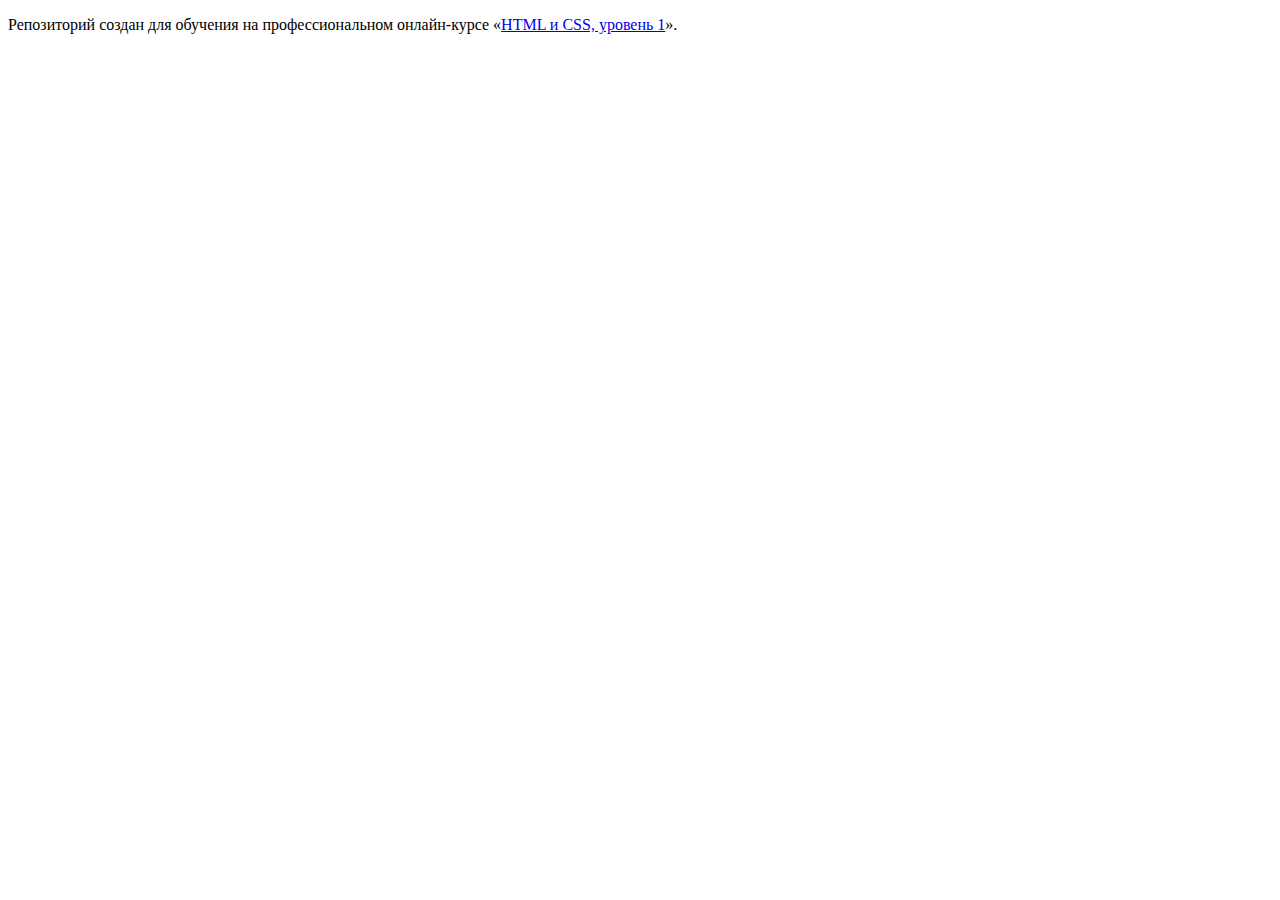
==== index.html @ 30127d76 ":hatching_chick:" ====
<!DOCTYPE html>
<html lang="ru">
  <head>
    <meta charset="utf-8">
    <title>HTML Academy: Глейси</title>
  </head>
  <body>

    <p>Репозиторий создан для обучения на профессиональном онлайн‑курсе «<a href="https://htmlacademy.ru/intensive/htmlcss">HTML и CSS, уровень 1</a>».</p>

  </body>
</html>
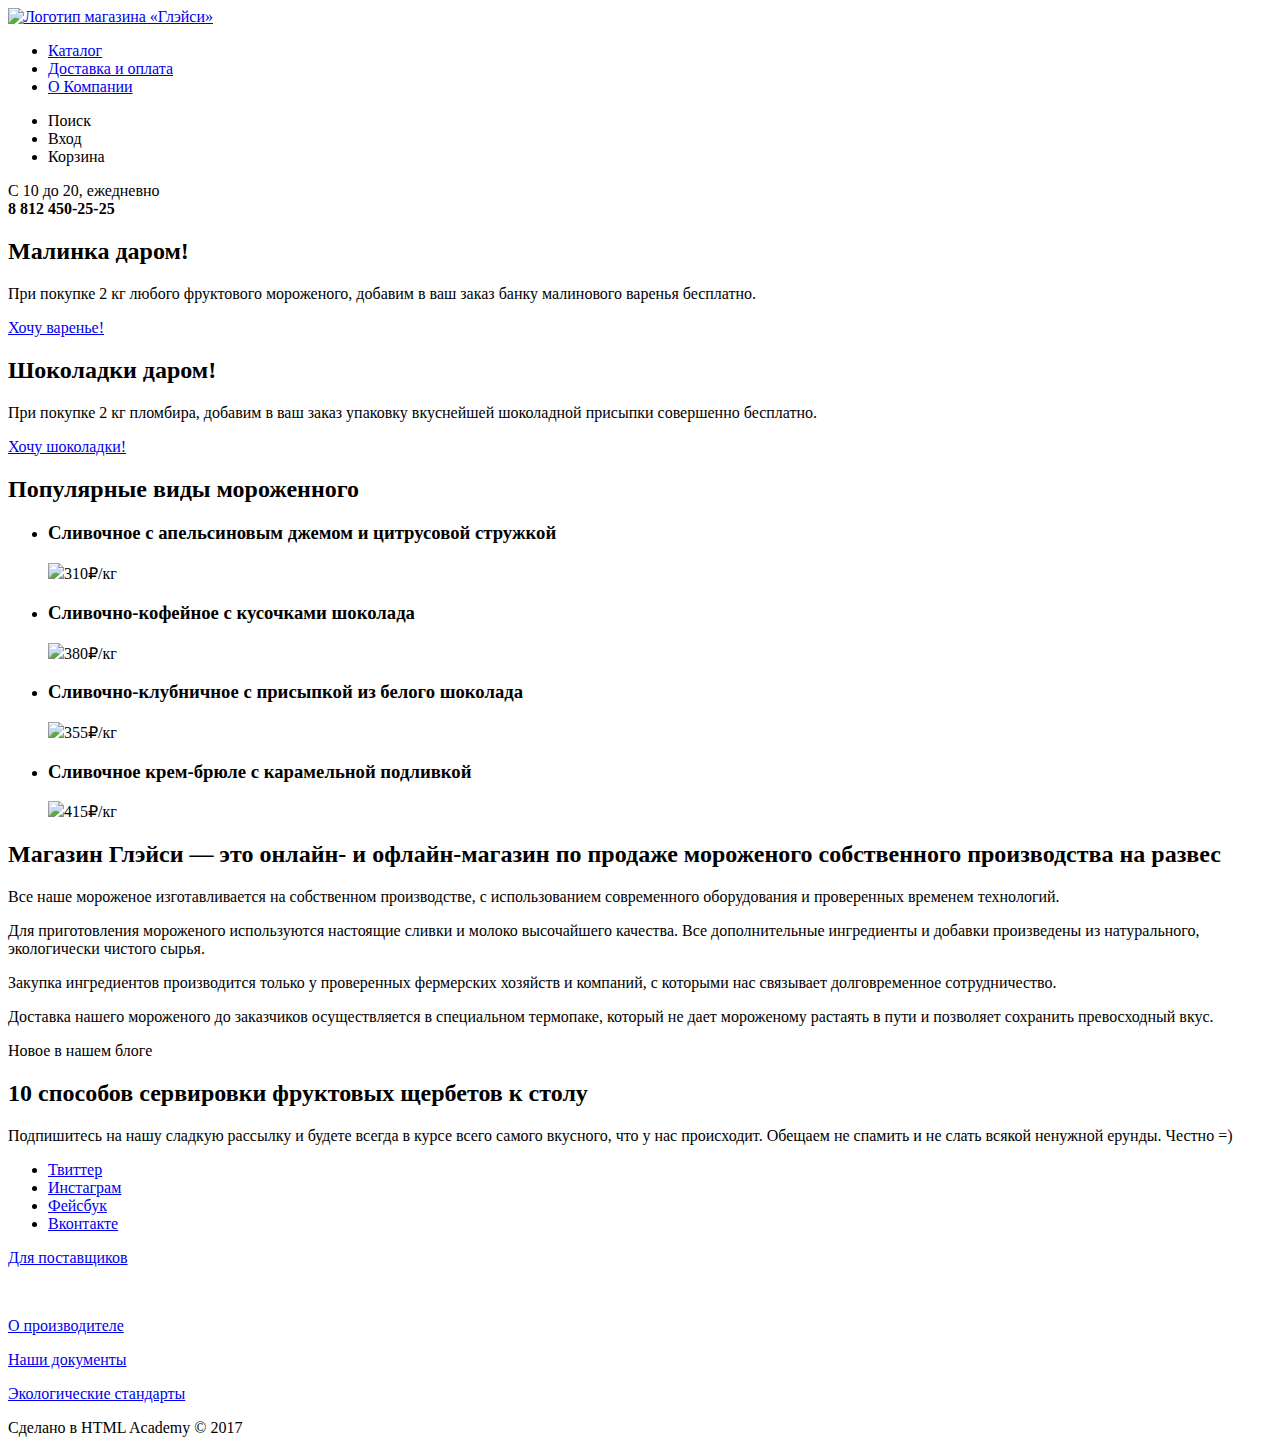
==== commit fbca1ec2: "Первоначальная разметка главной страницы" ====
--- a/index.html
+++ b/index.html
@@ -1,12 +1,120 @@
 <!DOCTYPE html>
 <html lang="ru">
-  <head>
-    <meta charset="utf-8">
-    <title>HTML Academy: Глейси</title>
-  </head>
-  <body>
+<head>
+	<meta charset="utf-8">
+	<title>главная Глейси</title>
+</head>
+<body>
+	<header class="main-header">
+		<nav class="main-navigation">
+			<a class="main-header-logo" href="index.html">
+				<img src="img/logo.svg" width="154" height="70" alt="Логотип магазина «Глэйси»">
+			</a>
+			<ul class="site-navigation">
+				<li><a href="catalog.html">Каталог</a></li>
+				<li><a href="#">Доставка и оплата</a></li>
+				<li><a href="#">О Компании</a></li>
+			</ul>
+			<ul class="user-navigation">
+				<li class="search-link">Поиск</li>
+				<li class="login-link">Вход</li>
+				<li class="basket-link">Корзина</li>
+			</ul>
+		</nav>
+		<p class="work-time">С 10 до 20, ежедневно<br>
+			<b>8 812 450-25-25</b>
+		</p>
+	</header>
 
-    <p>Репозиторий создан для обучения на профессиональном онлайн‑курсе «<a href="https://htmlacademy.ru/intensive/htmlcss">HTML и CSS, уровень 1</a>».</p>
+	<main class="container">
+		<div class="promotion">
+			<section class="promo">
+				<h2>Малинка даром!</h2>
+				<p>При покупке 2 кг любого фруктового мороженого, добавим в ваш заказ банку малинового варенья бесплатно.</p>
+				<a href="#"><span class="present">Хочу варенье!</span></a>
+			</section>
+			<section class="promo-button">
+				<h2>Шоколадки даром!</h2>
+				<p>При покупке 2 кг пломбира, добавим в ваш заказ упаковку вкуснейшей шоколадной присыпки совершенно бесплатно.</p>
+				<a href="#"><span class="promo-button">Хочу шоколадки!</span></a>
+			</section>
+		</div>
+		<section class="top">
+			<h2 class="visually-hidden">Популярные виды мороженного</h2>
+			<ul class="top-price">
+				<li>
+					<h3>
+						Сливочное с апельсиновым джемом и цитрусовой стружкой
+					</h3>
+					<p>
+						<img src="http://placehold.it/150x100">310<span class="weight">₽/кг</span>
+					</p>
+				</li>
+				<li>
+					<h3>
+						Сливочно-кофейное с кусочками шоколада
+					</h3>
+					<p>
+						<img src="http://placehold.it/150x100">380<span class="weight">₽/кг</span>
+					</p>
+				</li>
+				<li>
+					<h3>
+						Сливочно-клубничное с присыпкой из белого шоколада
+					</h3>
+					<p>
+						<img src="http://placehold.it/150x100">355<span class="weight">₽/кг</span>
+					</p>
+				</li>
+				<li>
+					<h3>
+						Сливочное крем-брюле с карамельной подливкой
+					</h3>
+					<p>
+						<img src="http://placehold.it/150x100">415<span class="weight">₽/кг</span>
+					</p>
+				</li>
+			</ul>
+		</section>
+		<section class="about-glacy">
+			<h2>Магазин Глэйси — это онлайн- и офлайн-магазин по продаже мороженого собственного производства на развес</h2>
+			<p>Все наше мороженое изготавливается на собственном производстве, с использованием современного оборудования и проверенных временем технологий.</p>
+			<p>
+			Для приготовления мороженого используются настоящие сливки и молоко высочайшего качества. Все дополнительные ингредиенты и добавки произведены из натурального, экологически чистого сырья. </p>
+			<p>Закупка ингредиентов  производится только у проверенных фермерских хозяйств и компаний, с которыми нас связывает долговременное сотрудничество.</p>
+			<p>Доставка нашего мороженого до заказчиков осуществляется в специальном термопаке, который не дает мороженому растаять в пути и позволяет сохранить превосходный вкус.</p>
+		</section>
+		<article class="blog-news">
+			<span>Новое в нашем блоге</span>
+			<h2>10 способов сервировки
+				фруктовых щербетов к
+			столу</h2>							
+		</article>
+		<section class="subscribe">
+			<p>Подпишитесь на нашу сладкую рассылку и будете всегда в курсе всего самого вкусного, что у нас происходит. Обещаем не спамить и не слать всякой ненужной ерунды. Честно =) </p>
+		</section>
 
-  </body>
+	</main>
+	<footer class="main-footer">
+		<div class="foter-social">
+			<ul>
+				<li><a class="social-button" href="#">Твиттер</a></li>
+				<li><a class="social-button" href="#">Инстаграм</a></li>
+				<li><a class="social-button" href="#">Фейсбук</a></li>
+				<li><a class="social-button" href="#">Вконтакте</a></li>
+			</ul>
+		</div class="footer-about">
+		<div>
+			<p>
+				<a href="#">Для поставщиков</a>
+			</p><br>
+			<p><a href="#">О производителе</a></p>
+			<p><a href="#">Наши документы</a></p>
+			<p><a href="#">Экологические стандарты</a></p>
+		</div>
+		<p>Сделано в HTML Academy © 2017</p>
+
+	</footer>
+
+</body>
 </html>
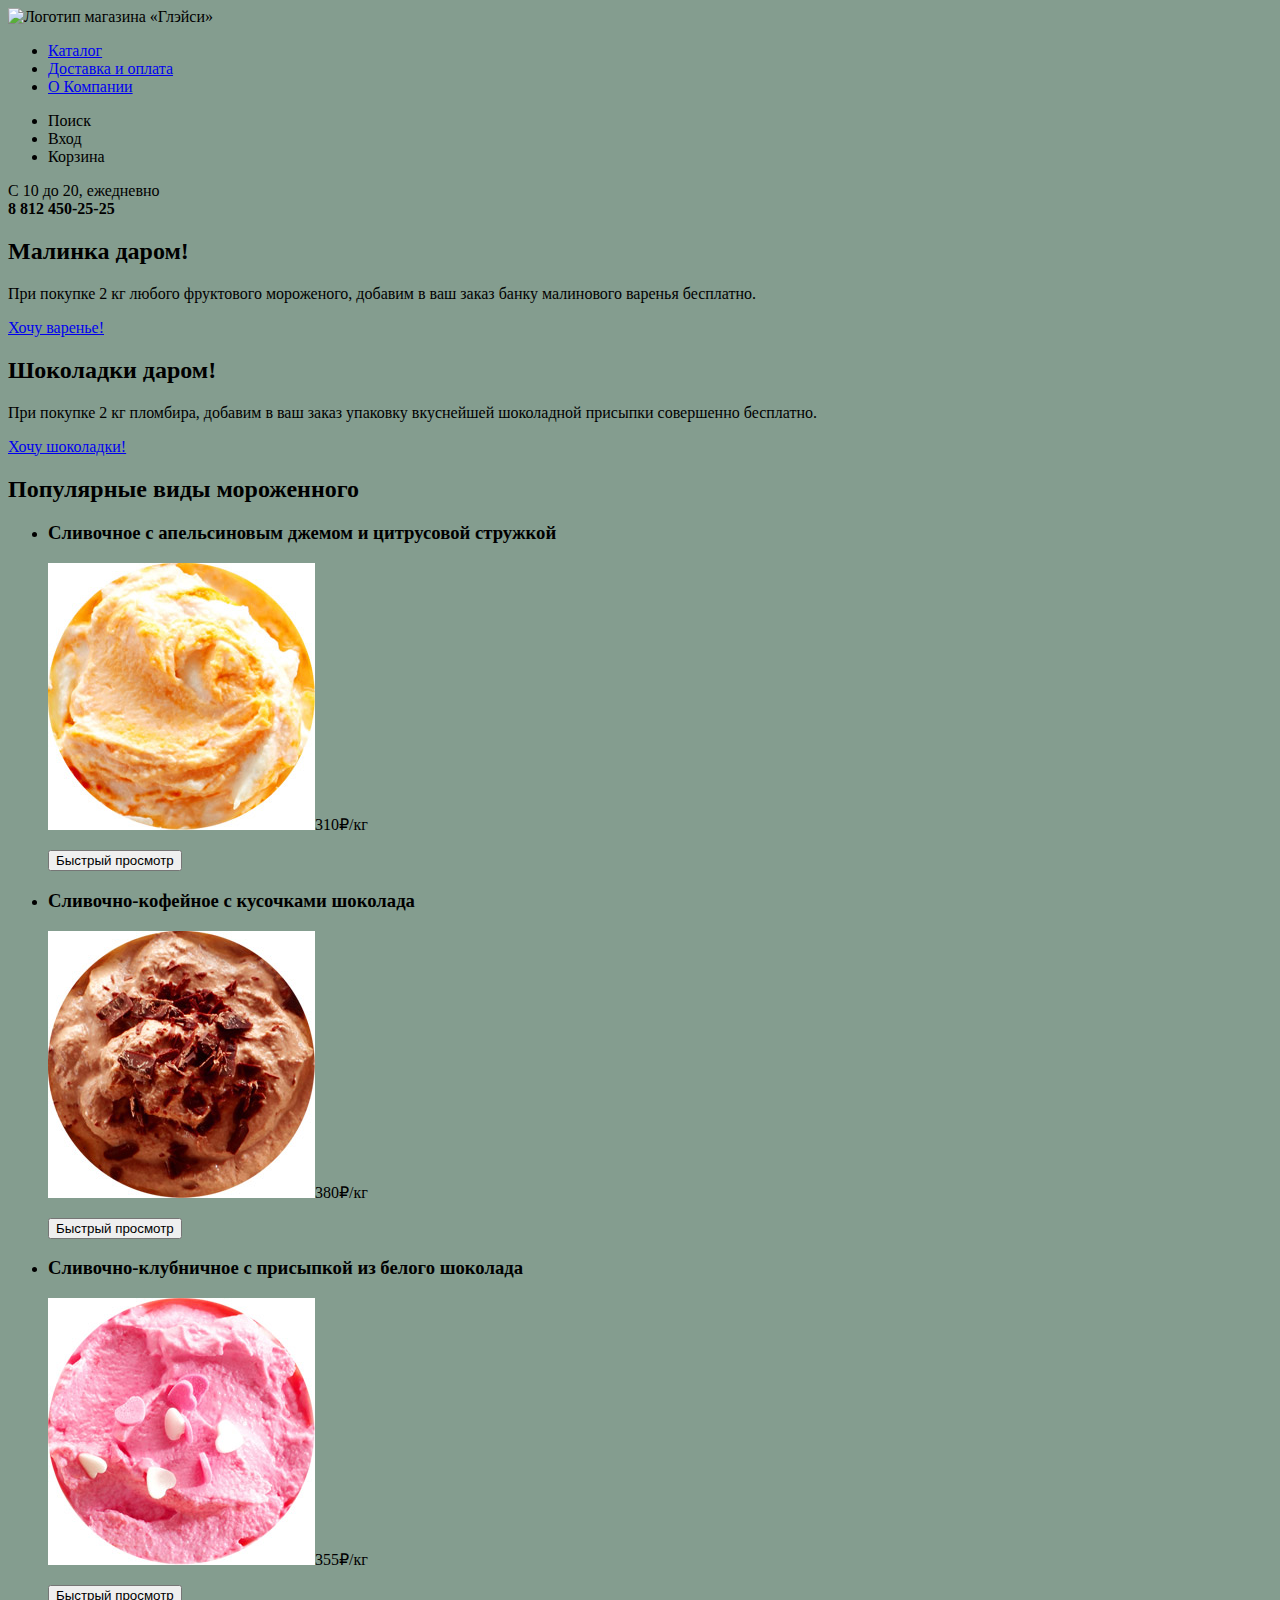
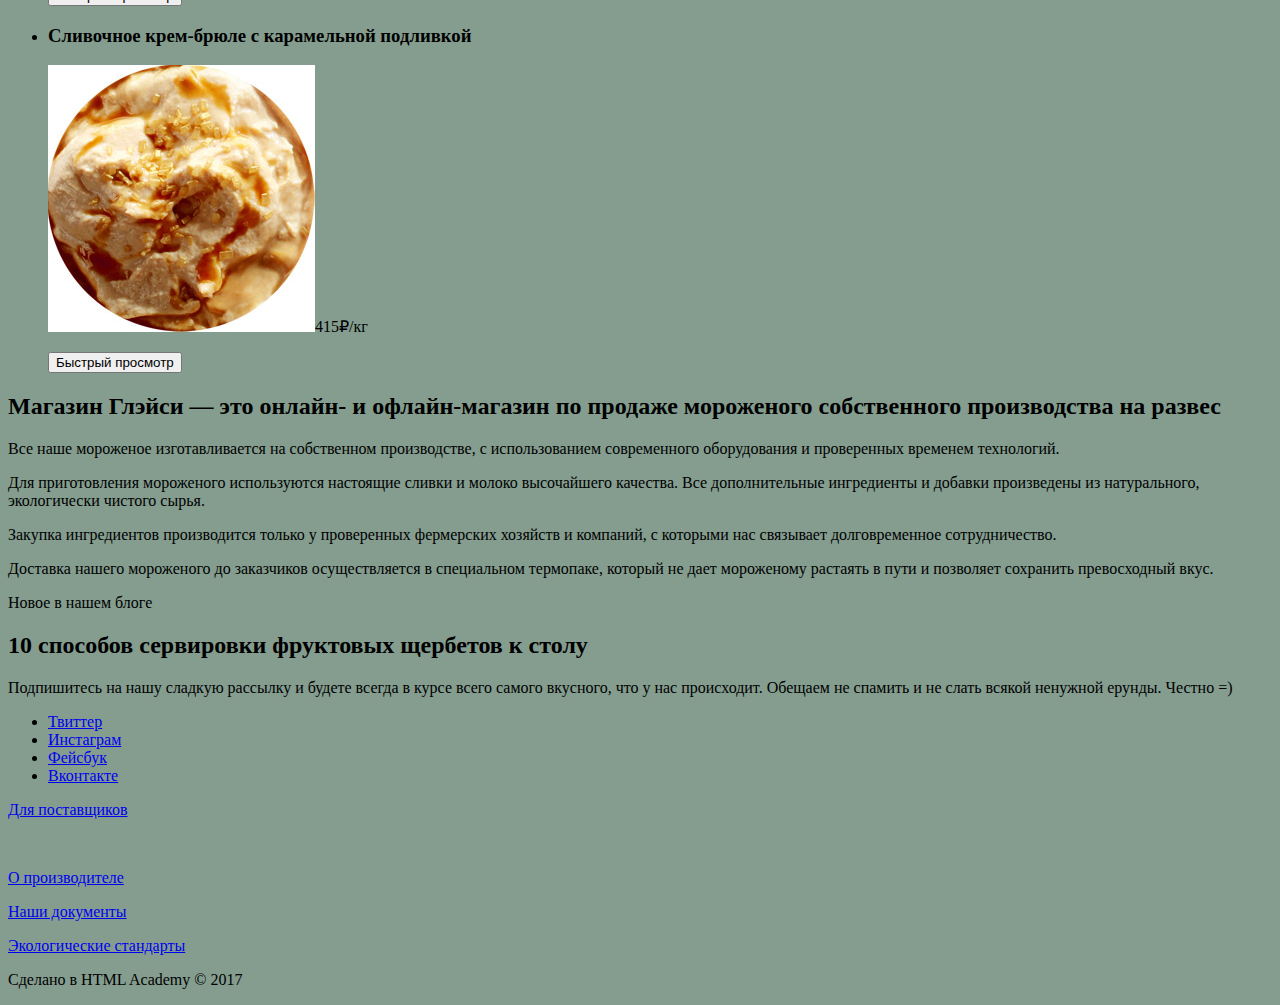
==== commit bdeb31da: "Добавил контентные изображения в разметку" ====
--- a/index.html
+++ b/index.html
@@ -3,11 +3,13 @@
 <head>
 	<meta charset="utf-8">
 	<title>главная Глейси</title>
+	<link href="css/style.css" rel="stylesheet">
 </head>
 <body>
+	</style>
 	<header class="main-header">
 		<nav class="main-navigation">
-			<a class="main-header-logo" href="index.html">
+			<a class="main-header-logo">
 				<img src="img/logo.svg" width="154" height="70" alt="Логотип магазина «Глэйси»">
 			</a>
 			<ul class="site-navigation">
@@ -39,40 +41,44 @@
 				<a href="#"><span class="promo-button">Хочу шоколадки!</span></a>
 			</section>
 		</div>
-		<section class="top">
+		<section class="catalog">
 			<h2 class="visually-hidden">Популярные виды мороженного</h2>
-			<ul class="top-price">
-				<li>
+			<ul class="catalog-list">
+				<li class="catalog-item">
 					<h3>
 						Сливочное с апельсиновым джемом и цитрусовой стружкой
 					</h3>
 					<p>
-						<img src="http://placehold.it/150x100">310<span class="weight">₽/кг</span>
+						<img src="img/product-1.jpg" width="267" height="267">310<span class="weight">₽/кг</span>
 					</p>
+					<button class="view">Быстрый просмотр</button>
 				</li>
-				<li>
+				<li class="catalog-item">
 					<h3>
 						Сливочно-кофейное с кусочками шоколада
 					</h3>
 					<p>
-						<img src="http://placehold.it/150x100">380<span class="weight">₽/кг</span>
+						<img src="img/product-2.jpg" width="267" height="267">380<span class="weight">₽/кг</span>
 					</p>
+					<button class="view">Быстрый просмотр</button>
 				</li>
-				<li>
+				<li class="catalog-item">
 					<h3>
 						Сливочно-клубничное с присыпкой из белого шоколада
 					</h3>
 					<p>
-						<img src="http://placehold.it/150x100">355<span class="weight">₽/кг</span>
+						<img src="img/product-3.jpg" width="267" height="267">355<span class="weight">₽/кг</span>
 					</p>
+					<button class="view">Быстрый просмотр</button>
 				</li>
-				<li>
+				<li class="catalog-item">
 					<h3>
 						Сливочное крем-брюле с карамельной подливкой
 					</h3>
 					<p>
-						<img src="http://placehold.it/150x100">415<span class="weight">₽/кг</span>
+						<img src="img/product-4.jpg" width="267" height="267">415<span class="weight">₽/кг</span>
 					</p>
+					<button class="view">Быстрый просмотр</button>
 				</li>
 			</ul>
 		</section>
--- a/css/style.css
+++ b/css/style.css
@@ -0,0 +1,3 @@
+body {
+	background-color: rgba(132, 157, 143);
+}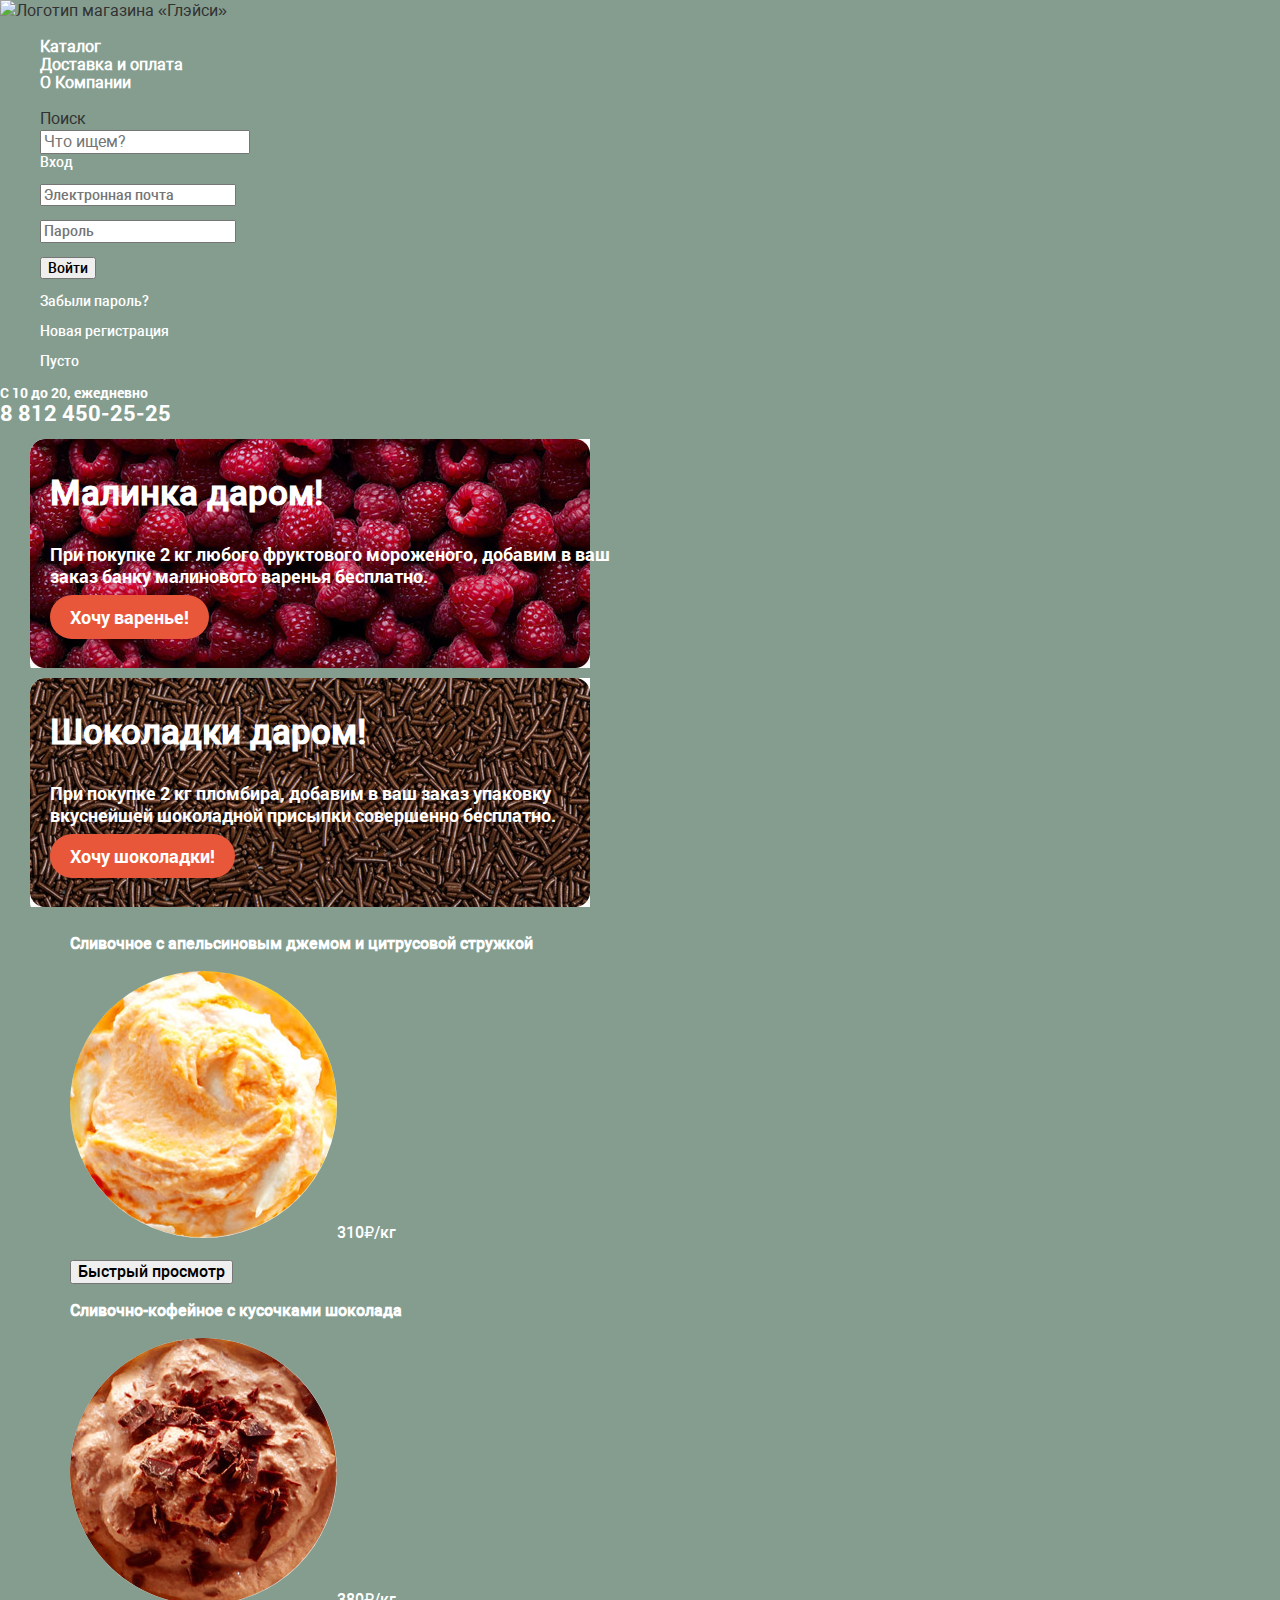
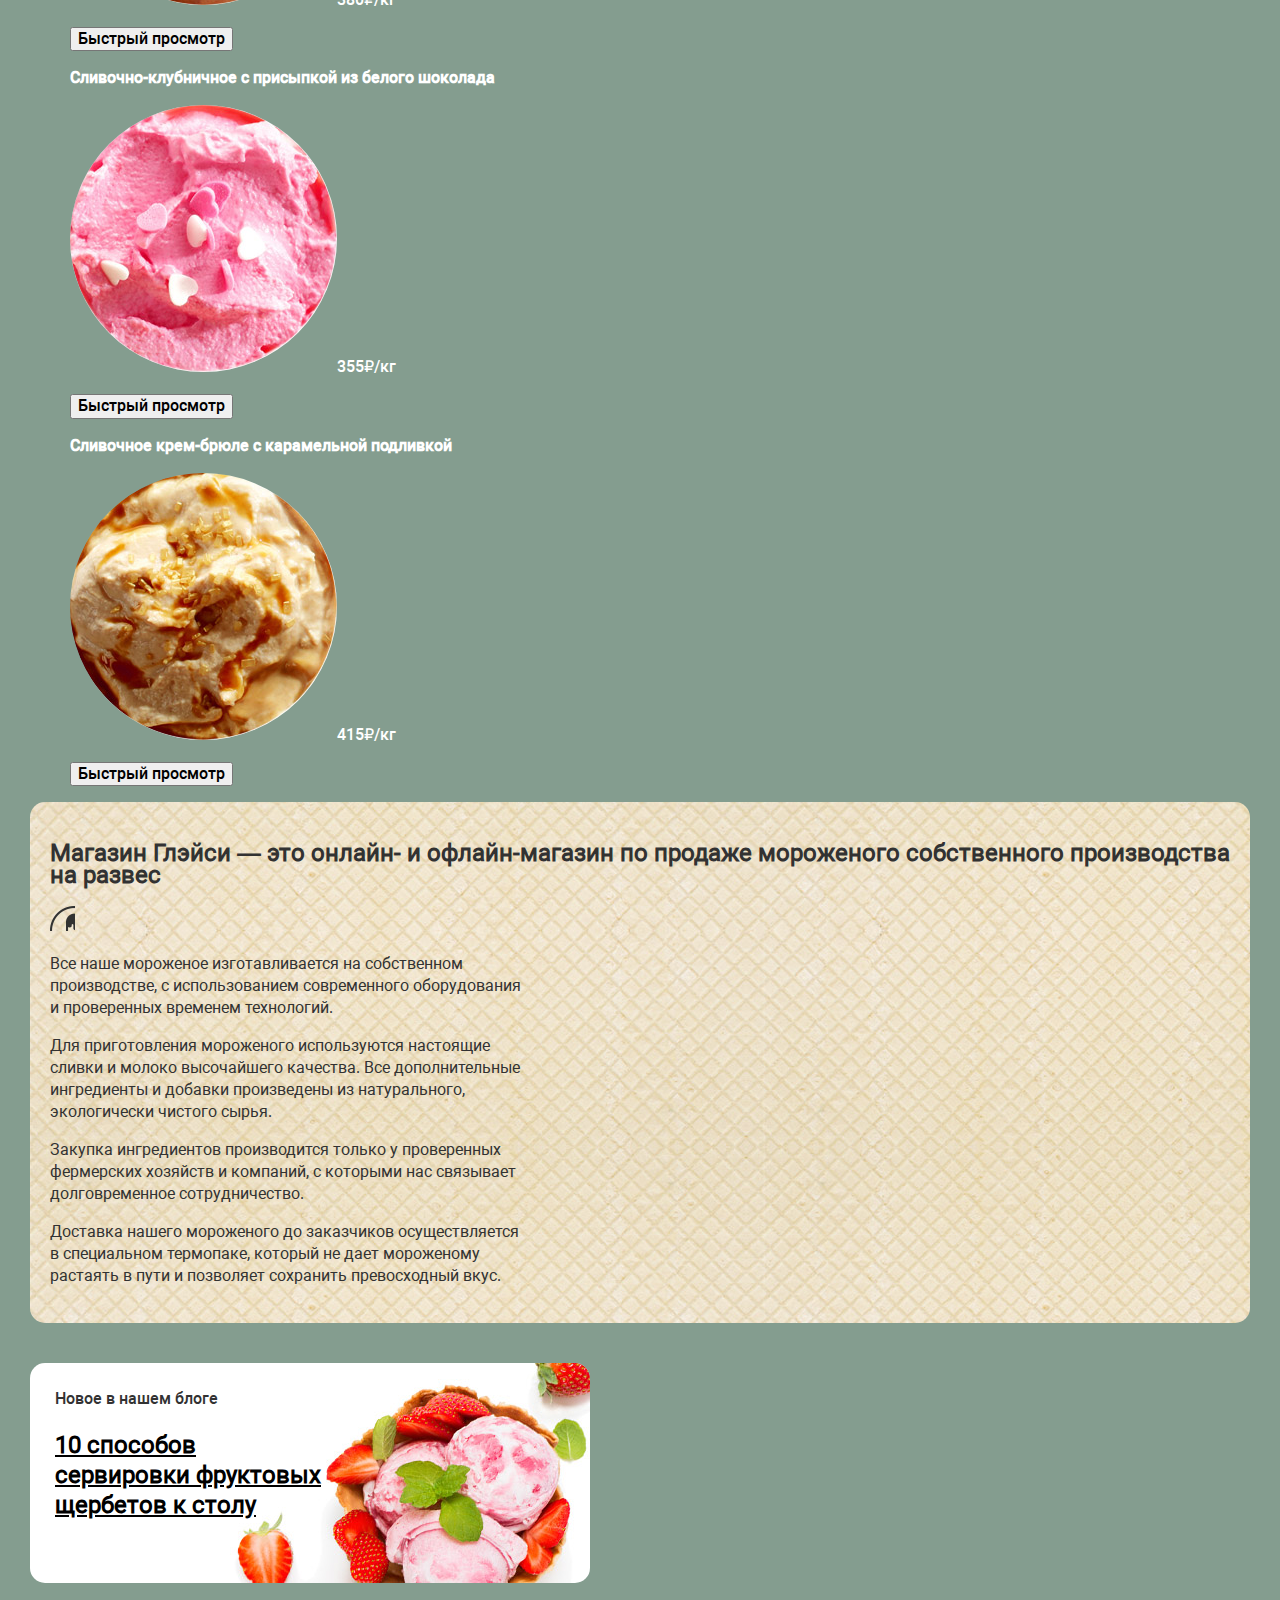
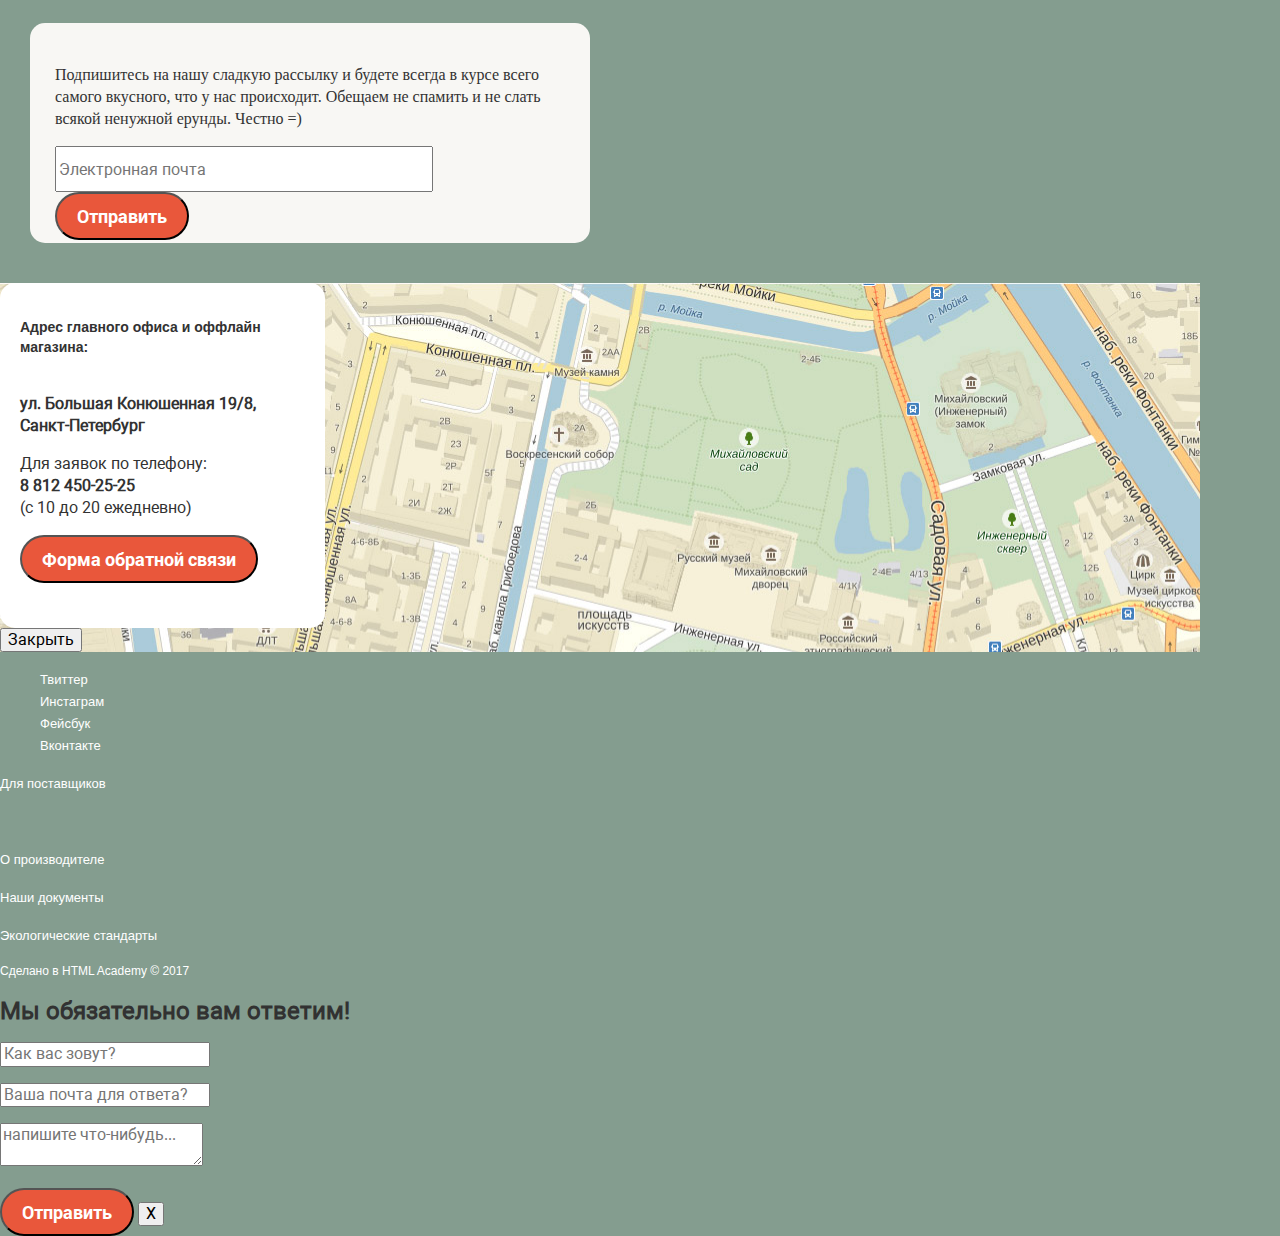
==== commit ea4e29d0: "Подключил файл css. Добавил стили, размер шрифта, цвет фона" ====
--- a/index.html
+++ b/index.html
@@ -3,42 +3,88 @@
 <head>
 	<meta charset="utf-8">
 	<title>главная Глейси</title>
+	<link href="css/normalize.css" rel="stylesheet">
 	<link href="css/style.css" rel="stylesheet">
 </head>
 <body>
-	</style>
 	<header class="main-header">
 		<nav class="main-navigation">
 			<a class="main-header-logo">
 				<img src="img/logo.svg" width="154" height="70" alt="Логотип магазина «Глэйси»">
 			</a>
 			<ul class="site-navigation">
-				<li><a href="catalog.html">Каталог</a></li>
-				<li><a href="#">Доставка и оплата</a></li>
-				<li><a href="#">О Компании</a></li>
+				<li>
+					<a href="catalog.html">Каталог</a>
+					<ul class="sub-menu">
+						<li><a href="#">Новинки</a></li>
+						<li><a href="#">Сливочное</a></li>
+						<li><a href="#">Щербеты</a></li>
+						<li><a href="#">фруктовый лёд</a></li>
+						<li><a href="#">Мелорин</a></li>
+					</ul>
+				</li>
+				<li>
+					<a href="#">Доставка и оплата</a>
+				</li>
+				<li>
+					<a href="#">О Компании</a>
+				</li>
 			</ul>
 			<ul class="user-navigation">
-				<li class="search-link">Поиск</li>
-				<li class="login-link">Вход</li>
-				<li class="basket-link">Корзина</li>
+				<li class="search">
+					<span class="search-icon">Поиск</span>
+					<div class="search-form">
+						<form method="post" action="https://echo.htmlacademy.ru">
+							<input type="text" placeholder="Что ищем?">
+						</form>
+					</div>
+				</li>
+				<li class="login">
+					<a class="login-link" href="login.html">Вход</a>
+					<div class="login-form">
+						<form method="post" action="/">
+							<p>
+								<label class="visually-hidden" for="user-login">Логин</label>
+								<input class="login-icon-user" id="user-login" type="text" name="login" placeholder="Электронная почта">
+							</p>
+							<p>
+								<label class="visually-hidden" for="user-password">Пароль</label>
+								<input class="login-icon-password" id="user-password" type="password" name="password" placeholder="Пароль">
+							</p>
+							<button class="button-login" type="submit">
+								Войти
+							</button>
+							<p class="login-password-info">
+								<a class="restore" href="#">Забыли пароль?</a>
+							</p>
+							<p class="login-password-info">
+								<a class="registration" href="#">Новая регистрация</a>
+							</p>
+						</form>
+					</div>
+				</li>
+				
+				<li class="cart">
+					<a class="basket-link" href="#">Пусто</a>
+				</li>
 			</ul>
 		</nav>
-		<p class="work-time">С 10 до 20, ежедневно<br>
-			<b>8 812 450-25-25</b>
+		<p class="work-time" aria-label="График работы">С 10 до 20, ежедневно<br>
+			<a href="tel:88124502525" aria-label="Телефон">8 812 450-25-25</a>
 		</p>
 	</header>
 
 	<main class="container">
 		<div class="promotion">
-			<section class="promo">
+			<section class="promo promo-1">
 				<h2>Малинка даром!</h2>
 				<p>При покупке 2 кг любого фруктового мороженого, добавим в ваш заказ банку малинового варенья бесплатно.</p>
-				<a href="#"><span class="present">Хочу варенье!</span></a>
+				<a href="#" class="button">Хочу варенье!</a>
 			</section>
-			<section class="promo-button">
+			<section class="promo promo-2">
 				<h2>Шоколадки даром!</h2>
 				<p>При покупке 2 кг пломбира, добавим в ваш заказ упаковку вкуснейшей шоколадной присыпки совершенно бесплатно.</p>
-				<a href="#"><span class="promo-button">Хочу шоколадки!</span></a>
+				<a href="#" class="button">Хочу шоколадки!</a>
 			</section>
 		</div>
 		<section class="catalog">
@@ -49,7 +95,7 @@
 						Сливочное с апельсиновым джемом и цитрусовой стружкой
 					</h3>
 					<p>
-						<img src="img/product-1.jpg" width="267" height="267">310<span class="weight">₽/кг</span>
+						<img src="img/product-1.jpg" width="267" height="267" alt="Сливочное с апельсиновым джемом и цитрусовой стружкой">310<span class="weight">₽/кг</span>
 					</p>
 					<button class="view">Быстрый просмотр</button>
 				</li>
@@ -58,7 +104,7 @@
 						Сливочно-кофейное с кусочками шоколада
 					</h3>
 					<p>
-						<img src="img/product-2.jpg" width="267" height="267">380<span class="weight">₽/кг</span>
+						<img src="img/product-2.jpg" width="267" height="267" alt="Сливочно-кофейное с кусочками шоколада">380<span class="weight">₽/кг</span>
 					</p>
 					<button class="view">Быстрый просмотр</button>
 				</li>
@@ -67,7 +113,7 @@
 						Сливочно-клубничное с присыпкой из белого шоколада
 					</h3>
 					<p>
-						<img src="img/product-3.jpg" width="267" height="267">355<span class="weight">₽/кг</span>
+						<img src="img/product-3.jpg" width="267" height="267" alt="Сливочно-клубничное с присыпкой из белого шоколада">355<span class="weight">₽/кг</span>
 					</p>
 					<button class="view">Быстрый просмотр</button>
 				</li>
@@ -76,31 +122,61 @@
 						Сливочное крем-брюле с карамельной подливкой
 					</h3>
 					<p>
-						<img src="img/product-4.jpg" width="267" height="267">415<span class="weight">₽/кг</span>
-					</p>
-					<button class="view">Быстрый просмотр</button>
-				</li>
-			</ul>
-		</section>
-		<section class="about-glacy">
+						<img src="img/product-4.jpg" width="267" height="267" alt="Сливочное крем-брюле с карамельной подливкой">415<span class="weight">₽/кг</span>
+					</p>
+					<button class="view">Быстрый просмотр</button>
+				</li>
+			</ul>
+		</section>
+		<section class="about-gllacy">
 			<h2>Магазин Глэйси — это онлайн- и офлайн-магазин по продаже мороженого собственного производства на развес</h2>
-			<p>Все наше мороженое изготавливается на собственном производстве, с использованием современного оборудования и проверенных временем технологий.</p>
-			<p>
-			Для приготовления мороженого используются настоящие сливки и молоко высочайшего качества. Все дополнительные ингредиенты и добавки произведены из натурального, экологически чистого сырья. </p>
-			<p>Закупка ингредиентов  производится только у проверенных фермерских хозяйств и компаний, с которыми нас связывает долговременное сотрудничество.</p>
-			<p>Доставка нашего мороженого до заказчиков осуществляется в специальном термопаке, который не дает мороженому растаять в пути и позволяет сохранить превосходный вкус.</p>
+			<li class="ice-cream-icon">
+				<p>Все наше мороженое изготавливается на собственном производстве, с использованием современного оборудования и проверенных временем технологий.</p>
+			</li>
+			<li class="cow-icon">
+				<p>
+				Для приготовления мороженого используются настоящие сливки и молоко высочайшего качества. Все дополнительные ингредиенты и добавки произведены из натурального, экологически чистого сырья. </p>
+			</li>
+			<li class="leaf-icon">
+				<p>Закупка ингредиентов  производится только у проверенных фермерских хозяйств и компаний, с которыми нас связывает долговременное сотрудничество.</p>
+			</li>
+			<li class="hermometer-icon">
+				<p>Доставка нашего мороженого до заказчиков осуществляется в специальном термопаке, который не дает мороженому растаять в пути и позволяет сохранить превосходный вкус.</p>
+			</li>
 		</section>
 		<article class="blog-news">
 			<span>Новое в нашем блоге</span>
-			<h2>10 способов сервировки
+			<a href="#">
+				<h2>10 способов сервировки
 				фруктовых щербетов к
-			столу</h2>							
+			столу</h2>
+			</a>							
 		</article>
 		<section class="subscribe">
-			<p>Подпишитесь на нашу сладкую рассылку и будете всегда в курсе всего самого вкусного, что у нас происходит. Обещаем не спамить и не слать всякой ненужной ерунды. Честно =) </p>
-		</section>
-
+			<p class="subscribe-headline">Подпишитесь на нашу сладкую рассылку и будете всегда в курсе всего самого вкусного, что у нас происходит. Обещаем не спамить и не слать всякой ненужной ерунды. Честно =)</p>
+			<form method="post" action="https://echo.htmlacademy.ru">
+				<input type="text" placeholder="Электронная почта">
+				<button class="button">Отправить</button>
+			</form>
+		</section>
+		
 	</main>
+	<section class="map">
+			<h2 class="visually-hidden">Адрес:</h2>
+				<!-- <img src="img/map.jpg" width="1200" height="430" alt="Офис компании по адресу ул. Большая Конюшенная 19/8, Санкт-Петербург"> -->
+			<div class="contacts">
+				<h3>Адрес главного офиса и оффлайн магазина:</h3><br>
+				<b>ул. Большая Конюшенная 19/8, Санкт-Петербург</b><br>
+				<p>Для заявок по телефону:<br>
+					<b>8 812 450-25-25</b><br>
+					(с 10 до 20 ежедневно)
+				</p>
+				<button class="button">Форма обратной связи</button>
+			</div>
+			<button class="modal-close" type="button">
+				Закрыть
+			</button>
+		</section>
 	<footer class="main-footer">
 		<div class="foter-social">
 			<ul>
@@ -109,8 +185,8 @@
 				<li><a class="social-button" href="#">Фейсбук</a></li>
 				<li><a class="social-button" href="#">Вконтакте</a></li>
 			</ul>
-		</div class="footer-about">
-		<div>
+		</div>
+		<div class="footer-about">
 			<p>
 				<a href="#">Для поставщиков</a>
 			</p><br>
@@ -118,9 +194,21 @@
 			<p><a href="#">Наши документы</a></p>
 			<p><a href="#">Экологические стандарты</a></p>
 		</div>
-		<p>Сделано в HTML Academy © 2017</p>
+		<p class="copyright">Сделано в HTML Academy © 2017</p>
 
 	</footer>
 
+
+
+	<section class="modal modal-feedback">
+		<h2>Мы обязательно вам ответим!</h2>
+		<form method="post">
+			<p><input type="text" placeholder="Как вас зовут?"></p>
+			<p><input type="text" placeholder="Ваша почта для ответа?"></p>
+			<p><textarea placeholder="напишите что-нибудь..."></textarea></p>
+			<button type="submit" class="button">Отправить</button>
+			<button type="button" class="close">X</button>
+		</form>
+	</section>
 </body>
 </html>
--- a/css/style.css
+++ b/css/style.css
@@ -1,3 +1,279 @@
+@font-face {
+	font-family: "Roboto";
+	src: url(../gllacy/fonts/web/roboto.woff2) format("woff2");
+	font-style: normal;
+	font-weight: normal;
+}
+
+@font-face {
+	font-family: "Roboto Bold";
+	src: url(../gllacy/fonts/web/robotobold.woff2) format("woff2");
+	font-style: normal;
+	font-weight: bold;
+}
+@font-face {
+	font-family: "Roboto Medium";
+	src: url(../gllacy/fonts/web/robotomedium.woff2) format("woff2");
+	font-style: normal;
+	font-weight: normal;
+}
+
 body {
-	background-color: rgba(132, 157, 143);
+	margin: 0;
+	font-family: "Roboto", Arial, sans-serif;
+	font-size: 16px;
+	line-height: 22px;
+	font-weight: 400;
+	color: #323232;
+	background-color: #849d8f;
+}
+.visually-hidden {
+  position: absolute;
+  clip: rect(0 0 0 0);
+  width: 1px;
+  height: 1px;
+  margin: -1px;
+}
+.inner-page {
+  color: #000000;
+
+  background-color: #f9f6f3;
+  background-image: url("../img/background.jpg");
+  background-position: 0 0;
+  background-repeat: repeat;
+}
+.container {
+	padding-left: 30px;
+	padding-right: 30px;
+}
+a {
+  text-decoration: none;
+}
+.site-navigation {
+	font-size: 16px;
+	line-height: 18px;
+	font-weight: bold;
+}
+.sub-menu {
+	display: none;
+	font-size: 14px;
+	line-height: 16px;
+	font-weight: normal;
+}
+.site-navigation li:hover > ul {
+	display: block;
+}
+.sub-menu li:first-child {
+	font-weight: bold;
+}
+.site-navigation,
+.user-navigation,
+.sub-menu {
+	list-style: none;
+}
+.site-navigation a,
+.user-navigation a,
+.sub-menu a {
+	color: #ffffff;
+}
+.site-navigation a:hover,
+.site-navigation a:focus,
+.user-navigation a:hover,
+.user-navigation a:focus,
+.sub-menu a:hover,
+.sub-menu a:focus {
+	background-color: #f7f6f3;
+	color: #323232;
+}
+.login,
+.cart {
+	font-family: "Roboto Medium", Arial, sans-serif;
+	font-size: 14px;
+	line-height: 16px;
+}
+.work-time {
+	font-family: "Roboto Bold", Arial, sans-serif;
+	font-size: 14px;
+	line-height: 16px;
+	color: #ffffff;
+}
+.work-time a {
+	font-family: inherit;
+	font-size: 22px;
+	line-height: 24px;
+	color: #ffffff;
+}
+.promotion {
+	font-family: "Roboto Bold", Arial, sans-serif;
+	font-size: 18px;
+	line-height: 22px;
+	color: #ffffff;
+}
+.promo h2 {
+	font-family: "Roboto Medium", Arial, sans-serif;
+	font-size: 35px;
+	line-height: 41px;
+}
+.button {
+	font-family: "Roboto Bold", Arial, sans-serif;
+	background-color: #e9573b;
+	color: #ffffff;
+	font-size: 18px;
+	line-height: 24px;
+	text-align: center;
+	padding: 10px 20px;
+	border-radius: 30px;
+
+}
+.promo {
+	width: 560px;
+	height: 229px;
+	border-radius: 15px;
+	padding: 5px 20px;
+	vertical-align: top;
+}
+.promo-1 {
+	background-image: url("../img/raspberries.jpg");
+	background-position: 0 0;
+	background-repeat: no-repeat;
+}
+.promo-2 {
+	background-image: url("../img/chocolate.jpg");
+	background-position: 0 0;
+	background-repeat: no-repeat;
+}
+
+.catalog {
+	font-family: "Roboto Medium", Arial, sans-serif;
+	color: #ffffff;
+}
+.catalog-list {
+	list-style: none;
+}
+.catalog-list h3 {
+	font-family: "Roboto Medium", Arial, sans-serif;
+	font-size: 16px;
+	line-height: 22px;
+}
+.catalog-item img {
+	border-radius: 50%;
+}
+.about-gllacy {
+	background-image: url("../img/wafer-pattern.jpg");
+	padding: 20px;
+	border-radius: 15px;
+}
+.about-gllacy h2 {
+	font-size: 24px;
+	line-heght: 30px;
+}
+.about-gllacy p {
+	width: 480px;
+}
+.about-gllacy li {
+	list-style: none;
+}
+.ice-cream-icon::before {
+  content: "";
+  display: inline-block;
+  background-image: url("../img/ice-cream.svg");
+  width: 25px;
+  height: 25px;
+}
+.blog-news {
+	width: 510px;
+	height: 170px;
+	background-color: #ffffff;
+	border-radius: 15px;
+	margin-top: 40px;
+	margin-bottom: 40px;
+	background-image: url(../img/strawberry-bg.jpg);
+	background-postion: absolute;
+	background-repeat: no-repeat;
+	padding: 25px;
+}
+.blog-news a {
+  color: #000000;
+  text-decoration: underline;
+}
+.blog-news span {
+	font-family: "Roboto Medium", Arial, sans-serif;
+	font-size: 16px;
+	line-height: 22px;
+	display: inline-block;
+	/*margin-left: 25px;
+	margin-top: 25px;*/
+}
+.blog-news h2 {
+	width: 280px;
+	font-size: 24px;
+	line-height: 30px;
+	/*margin-left: 25px;
+	margin-bottom: 25px;*/
+}
+.subscribe {
+	width: 510px;
+	height: 170px;
+	background-color: #f8f7f4;
+	border-radius: 15px;
+	margin-top: 40px;
+	margin-bottom: 40px;
+	padding: 25px;
+}
+.subscribe-headline {
+	font-family: "Roboto Regular";
+	font-size: 16px;
+	line-heigt: 22px;
+}
+.subscribe input {
+	width: 370px;
+	height: 40px;
+}
+.map {
+	background-image: url("../img/map.jpg");
+	background-repeat: no-repeat;
+	width: 100%;
+	margin: 0;
+}
+.contacts {
+	background-color: #ffffff;
+	width: 285px;
+	height: 285px;
+	border-radius: 15px;
+	padding: 20px;
+	padding-bottom: 40px;
+}
+.contacts h3 {
+	font-family: "Roboto Regular", Arial, sans-serif;
+	font-size: 14px;
+	line-height: 20px;
+}
+.contact b {
+	font-family: "Roboto Bold", Arial, sans-serif;
+	font-size: 18px;
+	line-height: 24px;
+}
+.contact p {
+	font-family: "Roboto Bold", Arial, sans-serif;
+	font-size: 14px;
+	line-height: 20px;
+}
+.main-footer ul {
+	list-style: none;
+}
+.main-footer a {
+	font-family: "Roboto Regular", Arial, sans-serif;
+	font-size: 13px;
+	line-height: 18px;
+	color: #ffffffff;
+}
+.main-footer a:hover,
+.main-footer a:focus {
+	font-weight: bold;
+}
+.copyright {
+	font-family: "Roboto Regular", Arial, sans-serif;
+	font-size: 12px;
+	line-height: 18px;
+	color: #ffffffff;
 }